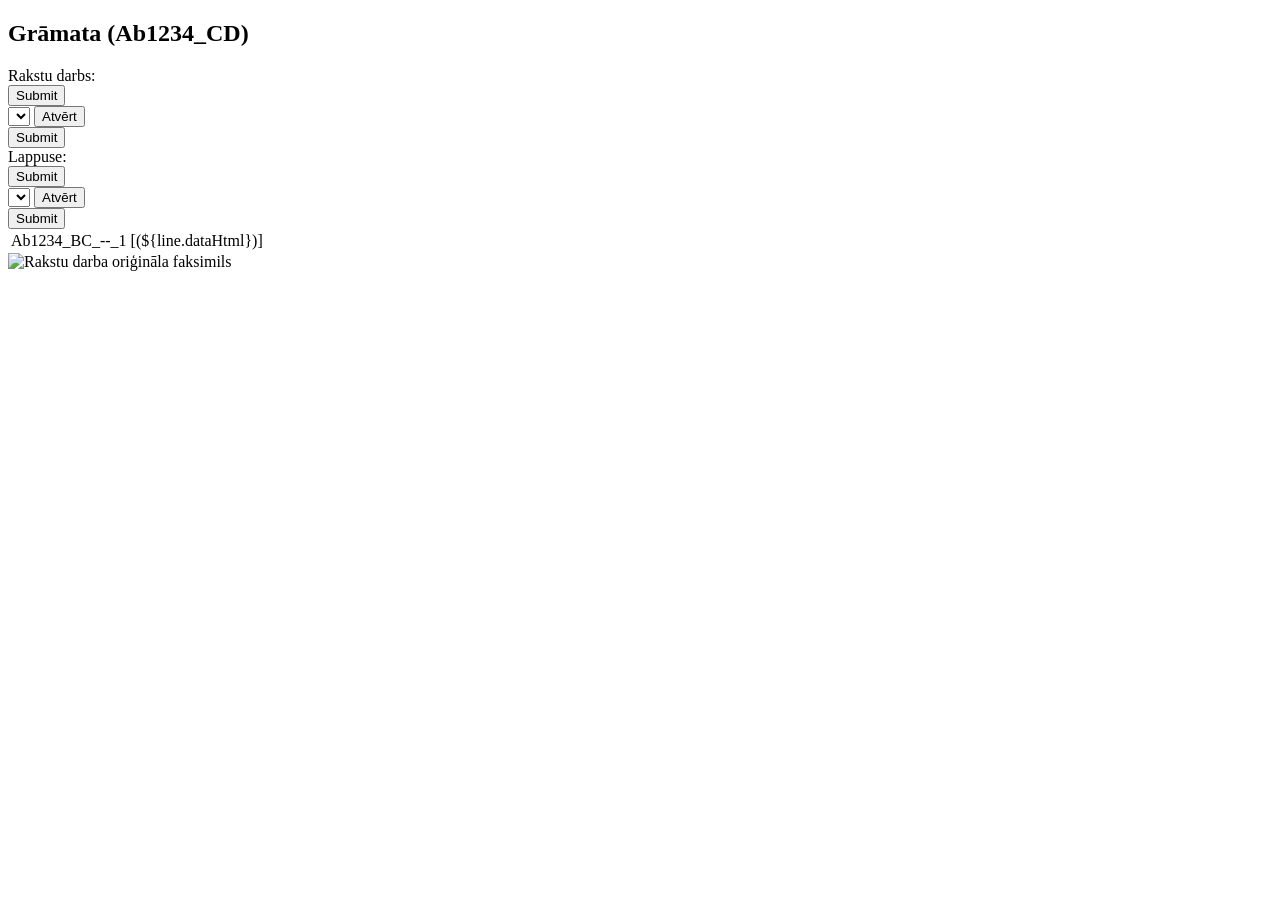
==== Web/src/main/resources/templates/book.html @ 94b0848e "Books: Implement facsimile finding and basic display." ====
<!DOCTYPE html>
<html xmlns:th="http://www.thymeleaf.org" th:replace="~{layout :: page(~{::main})}">
<main>
  <section>
    <h1 th:text="${pageTitle}">Grāmata (Ab1234_CD)</h1>
    <div>
      <!-- List of books (only for collections) -->
      <nav class="books" th:if="${collection} != null">
        <label for="bookSelector">Rakstu darbs:</label>
        <form action="/goto" th:if="${prevBook} != null">
          <input type="submit" name="source" th:value="${prevBook.fullSource}">
        </form>
        <form action="/goto" class="books">
          <select id="bookSelector" name="source">
            <option
              th:each="book : ${books}"
              th:value="${book.fullSource}"
              th:text="${book.displayTitle}"
              th:selected="${book.fullSource} == ${currentBook.fullSource}"
            ></option>
          </select>
          <button type="submit">Atvērt</button>
        </form>
        <form action="/goto" th:if="${nextBook} != null">
          <input type="submit" name="source" th:value="${nextBook.fullSource}"/>
        </form>
      </nav>

      <!-- List of pages -->
      <nav class="pages" th:if="${pages} != null">
        <label for="pageSelector">Lappuse:</label>
        <form action="/goto" th:if="${prevPage} != null">
          <input type="hidden" name="source" th:value="${currentBook.fullSource}"/>
          <input type="submit" name="page" th:value="${prevPage.name}">
        </form>
        <form action="/goto" class="pages">
          <input type="hidden" name="source" th:value="${currentBook.fullSource}"/>
          <select id="pageSelector" name="page">
            <option
              th:each="page : ${pages}"
              th:value="${page.name}"
              th:text="${page.displayName}"
              th:selected="${page.name} == ${currentPage.name}"
            ></option>
          </select>
          <button type="submit">Atvērt</button>
        </form>
        <form action="/goto" th:if="${nextPage} != null">
          <input type="hidden" name="source" th:value="${currentBook.fullSource}"/>
          <input type="submit" name="page" th:value="${nextPage.name}">
        </form>
      </nav>

      <!-- Page content -->
      <div id="pageContent">
        <table>
          <tr th:each="line : ${lines}">
            <td th:text="${line.address}">Ab1234_BC_--_1</td>
            <td>[(${line.dataHtml})]</td>
          </tr>
        </table>
        <img
          th:if="${facsimile} != null"
          th:src="${facsimile}"
          alt="Rakstu darba oriģināla faksimils"
        >
      </div>

    </div>
  </section>
</main>
</html>
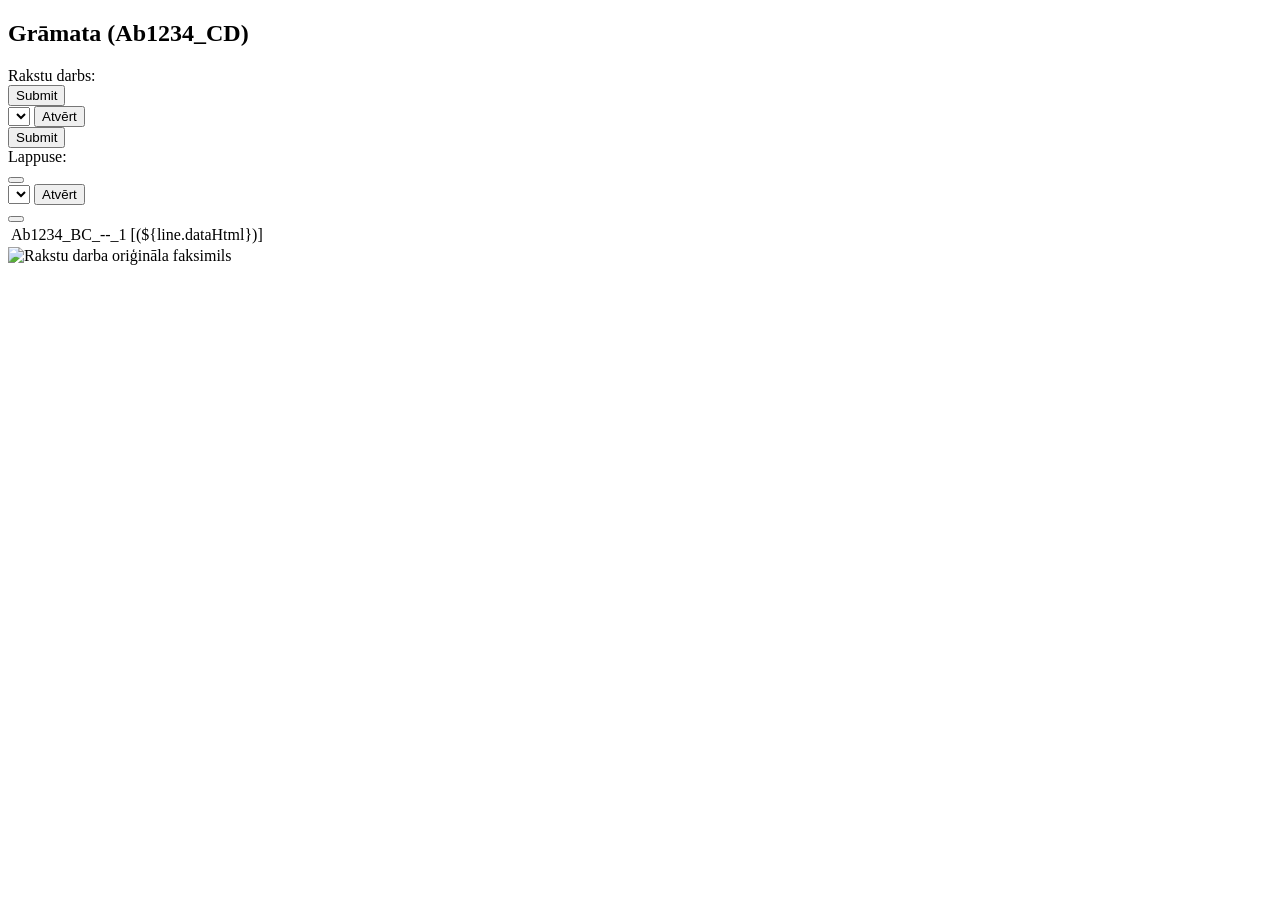
==== commit 35b30816: "Pages: Make title pages use link `_`." ====
--- a/Web/src/main/resources/templates/book.html
+++ b/Web/src/main/resources/templates/book.html
@@ -31,23 +31,25 @@
         <label for="pageSelector">Lappuse:</label>
         <form action="/goto" th:if="${prevPage} != null">
           <input type="hidden" name="source" th:value="${currentBook.fullSource}"/>
-          <input type="submit" name="page" th:value="${prevPage.name}">
+          <input type="hidden" name="page" th:value="${prevPage.linkName}">
+          <button th:text="${prevPage.displayName}"></button>
         </form>
         <form action="/goto" class="pages">
           <input type="hidden" name="source" th:value="${currentBook.fullSource}"/>
           <select id="pageSelector" name="page">
             <option
               th:each="page : ${pages}"
-              th:value="${page.name}"
+              th:value="${page.linkName}"
               th:text="${page.displayName}"
-              th:selected="${page.name} == ${currentPage.name}"
+              th:selected="${page.linkName} == ${currentPage.linkName}"
             ></option>
           </select>
           <button type="submit">Atvērt</button>
         </form>
         <form action="/goto" th:if="${nextPage} != null">
           <input type="hidden" name="source" th:value="${currentBook.fullSource}"/>
-          <input type="submit" name="page" th:value="${nextPage.name}">
+          <input type="hidden" name="page" th:value="${nextPage.linkName}">
+          <button th:text="${nextPage.displayName}"></button>
         </form>
       </nav>
 
@@ -59,11 +61,13 @@
             <td>[(${line.dataHtml})]</td>
           </tr>
         </table>
-        <img
-          th:if="${facsimile} != null"
-          th:src="${facsimile}"
-          alt="Rakstu darba oriģināla faksimils"
-        >
+        <div>
+          <img
+            th:if="${facsimile} != null"
+            th:src="${facsimile}"
+            alt="Rakstu darba oriģināla faksimils"
+          >
+        </div>
       </div>
 
     </div>
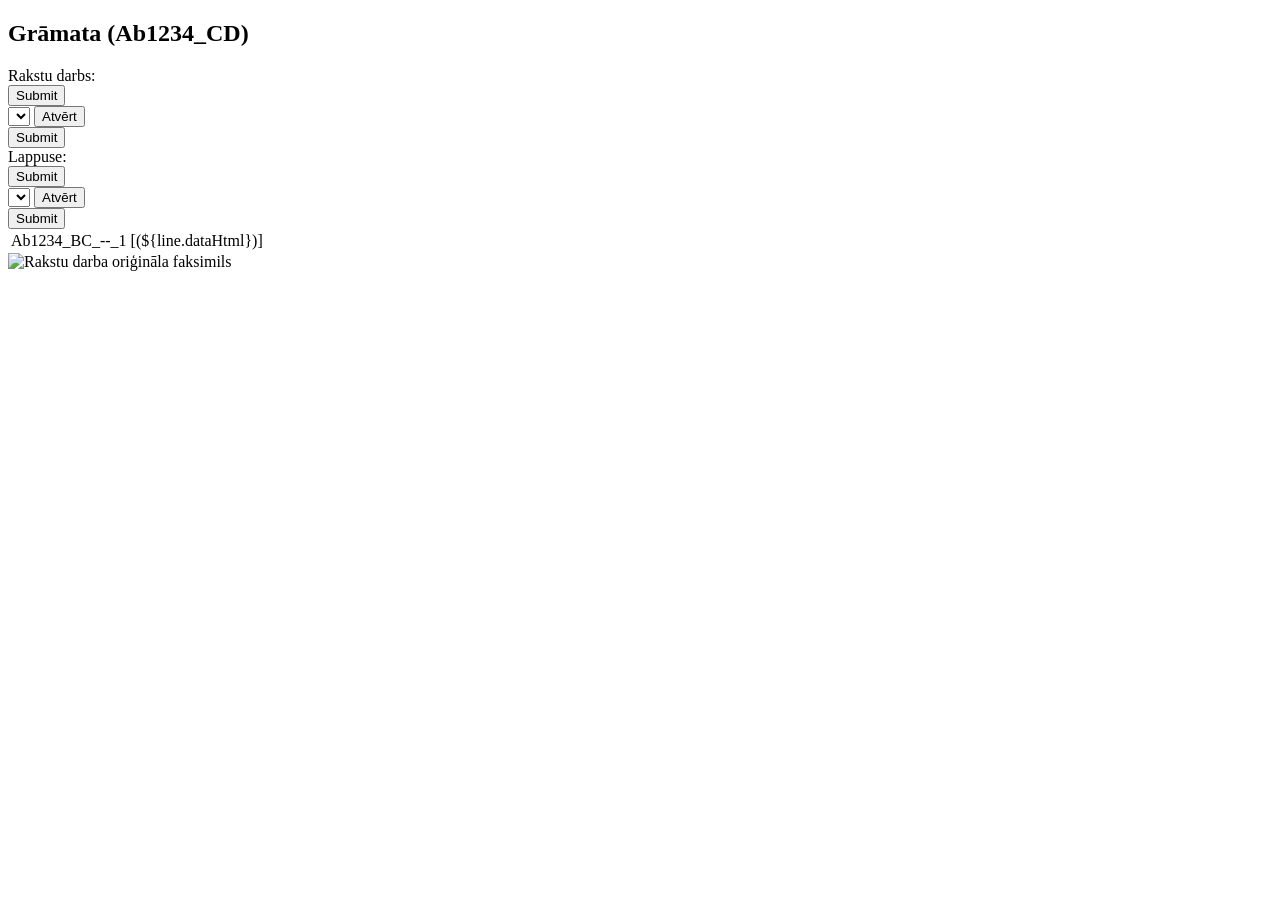
==== commit 5b716250: "Merge pull request #5 from martins-spektors/feature/facsimilies Adds facsimile loading" ====
--- a/Web/src/main/resources/templates/book.html
+++ b/Web/src/main/resources/templates/book.html
@@ -31,25 +31,23 @@
         <label for="pageSelector">Lappuse:</label>
         <form action="/goto" th:if="${prevPage} != null">
           <input type="hidden" name="source" th:value="${currentBook.fullSource}"/>
-          <input type="hidden" name="page" th:value="${prevPage.linkName}">
-          <button th:text="${prevPage.displayName}"></button>
+          <input type="submit" name="page" th:value="${prevPage.name}">
         </form>
         <form action="/goto" class="pages">
           <input type="hidden" name="source" th:value="${currentBook.fullSource}"/>
           <select id="pageSelector" name="page">
             <option
               th:each="page : ${pages}"
-              th:value="${page.linkName}"
+              th:value="${page.name}"
               th:text="${page.displayName}"
-              th:selected="${page.linkName} == ${currentPage.linkName}"
+              th:selected="${page.name} == ${currentPage.name}"
             ></option>
           </select>
           <button type="submit">Atvērt</button>
         </form>
         <form action="/goto" th:if="${nextPage} != null">
           <input type="hidden" name="source" th:value="${currentBook.fullSource}"/>
-          <input type="hidden" name="page" th:value="${nextPage.linkName}">
-          <button th:text="${nextPage.displayName}"></button>
+          <input type="submit" name="page" th:value="${nextPage.name}">
         </form>
       </nav>
 
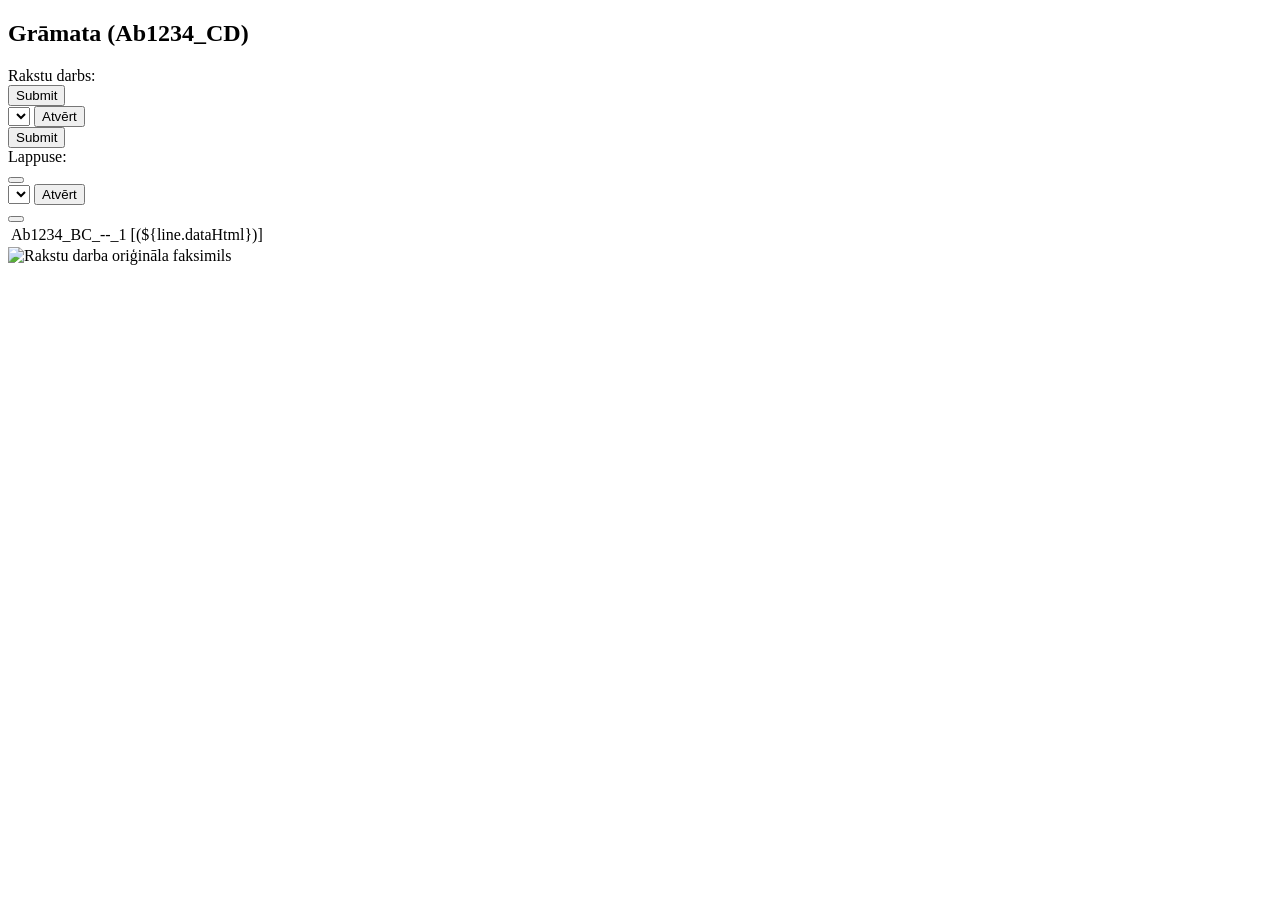
==== commit 5eeb16c8: "Merge pull request #6 from martins-spektors/feature/title-pages Title pages" ====
--- a/Web/src/main/resources/templates/book.html
+++ b/Web/src/main/resources/templates/book.html
@@ -31,23 +31,25 @@
         <label for="pageSelector">Lappuse:</label>
         <form action="/goto" th:if="${prevPage} != null">
           <input type="hidden" name="source" th:value="${currentBook.fullSource}"/>
-          <input type="submit" name="page" th:value="${prevPage.name}">
+          <input type="hidden" name="page" th:value="${prevPage.linkName}">
+          <button th:text="${prevPage.displayName}"></button>
         </form>
         <form action="/goto" class="pages">
           <input type="hidden" name="source" th:value="${currentBook.fullSource}"/>
           <select id="pageSelector" name="page">
             <option
               th:each="page : ${pages}"
-              th:value="${page.name}"
+              th:value="${page.linkName}"
               th:text="${page.displayName}"
-              th:selected="${page.name} == ${currentPage.name}"
+              th:selected="${page.linkName} == ${currentPage.linkName}"
             ></option>
           </select>
           <button type="submit">Atvērt</button>
         </form>
         <form action="/goto" th:if="${nextPage} != null">
           <input type="hidden" name="source" th:value="${currentBook.fullSource}"/>
-          <input type="submit" name="page" th:value="${nextPage.name}">
+          <input type="hidden" name="page" th:value="${nextPage.linkName}">
+          <button th:text="${nextPage.displayName}"></button>
         </form>
       </nav>
 
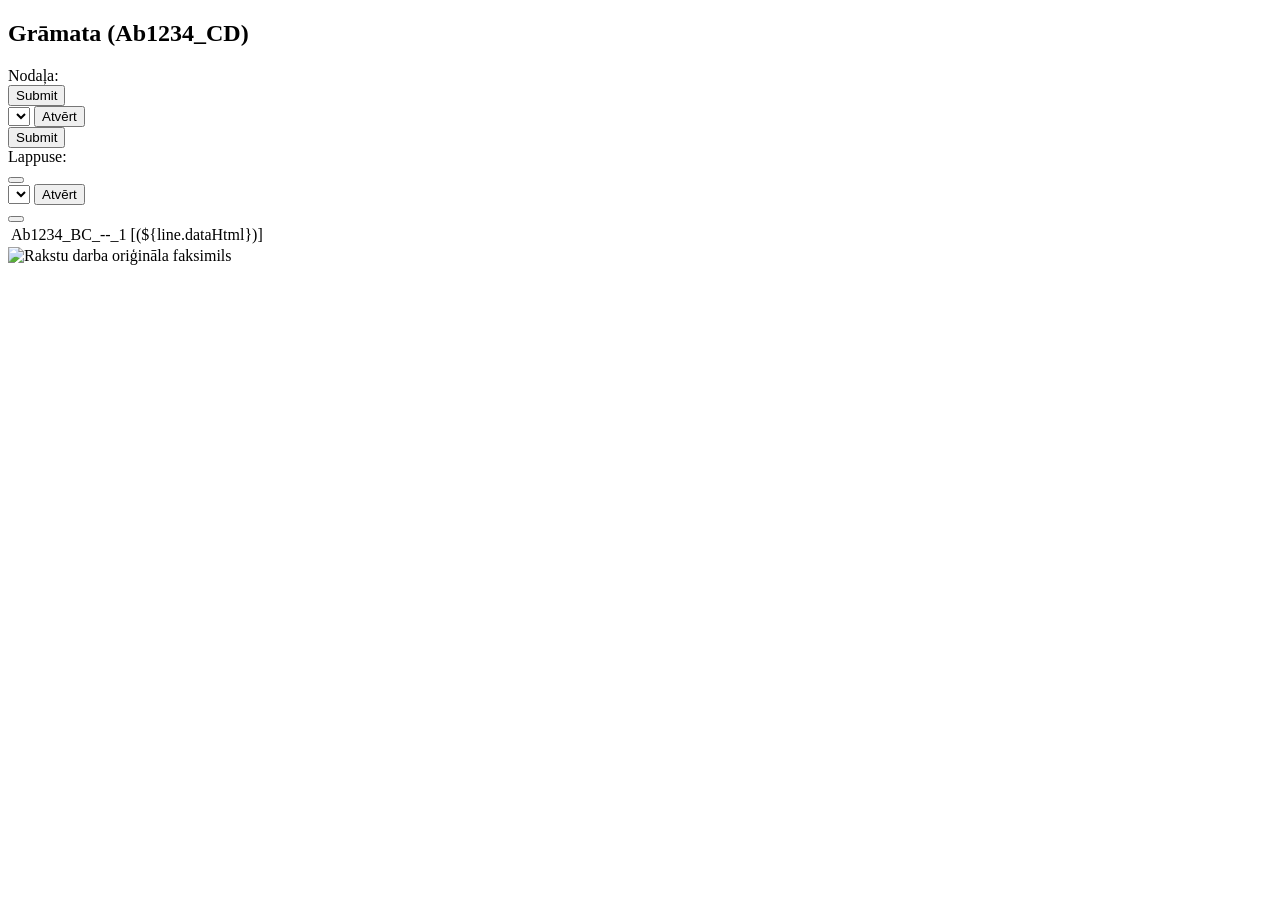
==== commit c21f2b28: "Books page + headings in sans-serif font." ====
--- a/Web/src/main/resources/templates/book.html
+++ b/Web/src/main/resources/templates/book.html
@@ -6,11 +6,11 @@
     <div>
       <!-- List of books (only for collections) -->
       <nav class="books" th:if="${collection} != null">
-        <label for="bookSelector">Rakstu darbs:</label>
-        <form action="/goto" th:if="${prevBook} != null">
+        <label for="bookSelector">Nodaļa:</label>
+        <form class="nav-block" action="/goto" th:if="${prevBook} != null">
           <input type="submit" name="source" th:value="${prevBook.fullSource}">
         </form>
-        <form action="/goto" class="books">
+        <form class="books nav-block" action="/goto">
           <select id="bookSelector" name="source">
             <option
               th:each="book : ${books}"
@@ -21,7 +21,7 @@
           </select>
           <button type="submit">Atvērt</button>
         </form>
-        <form action="/goto" th:if="${nextBook} != null">
+        <form class="nav-block" action="/goto" th:if="${nextBook} != null">
           <input type="submit" name="source" th:value="${nextBook.fullSource}"/>
         </form>
       </nav>
@@ -29,12 +29,12 @@
       <!-- List of pages -->
       <nav class="pages" th:if="${pages} != null">
         <label for="pageSelector">Lappuse:</label>
-        <form action="/goto" th:if="${prevPage} != null">
+        <form class="nav-block" action="/goto" th:if="${prevPage} != null">
           <input type="hidden" name="source" th:value="${currentBook.fullSource}"/>
           <input type="hidden" name="page" th:value="${prevPage.linkName}">
-          <button th:text="${prevPage.displayName}"></button>
+          <button th:text="|Iepriekšējā (${prevPage.displayName})|"></button>
         </form>
-        <form action="/goto" class="pages">
+        <form class="pages nav-block" action="/goto">
           <input type="hidden" name="source" th:value="${currentBook.fullSource}"/>
           <select id="pageSelector" name="page">
             <option
@@ -46,10 +46,10 @@
           </select>
           <button type="submit">Atvērt</button>
         </form>
-        <form action="/goto" th:if="${nextPage} != null">
+        <form class="nav-block" action="/goto" th:if="${nextPage} != null">
           <input type="hidden" name="source" th:value="${currentBook.fullSource}"/>
           <input type="hidden" name="page" th:value="${nextPage.linkName}">
-          <button th:text="${nextPage.displayName}"></button>
+          <button th:text="|Nākamā (${nextPage.displayName})|"></button>
         </form>
       </nav>
 
@@ -57,7 +57,7 @@
       <div id="pageContent">
         <table>
           <tr th:each="line : ${lines}">
-            <td th:text="${line.address}">Ab1234_BC_--_1</td>
+            <td th:text="${line.address}" class="address extra-small book-address">Ab1234_BC_--_1</td>
             <td>[(${line.dataHtml})]</td>
           </tr>
         </table>
